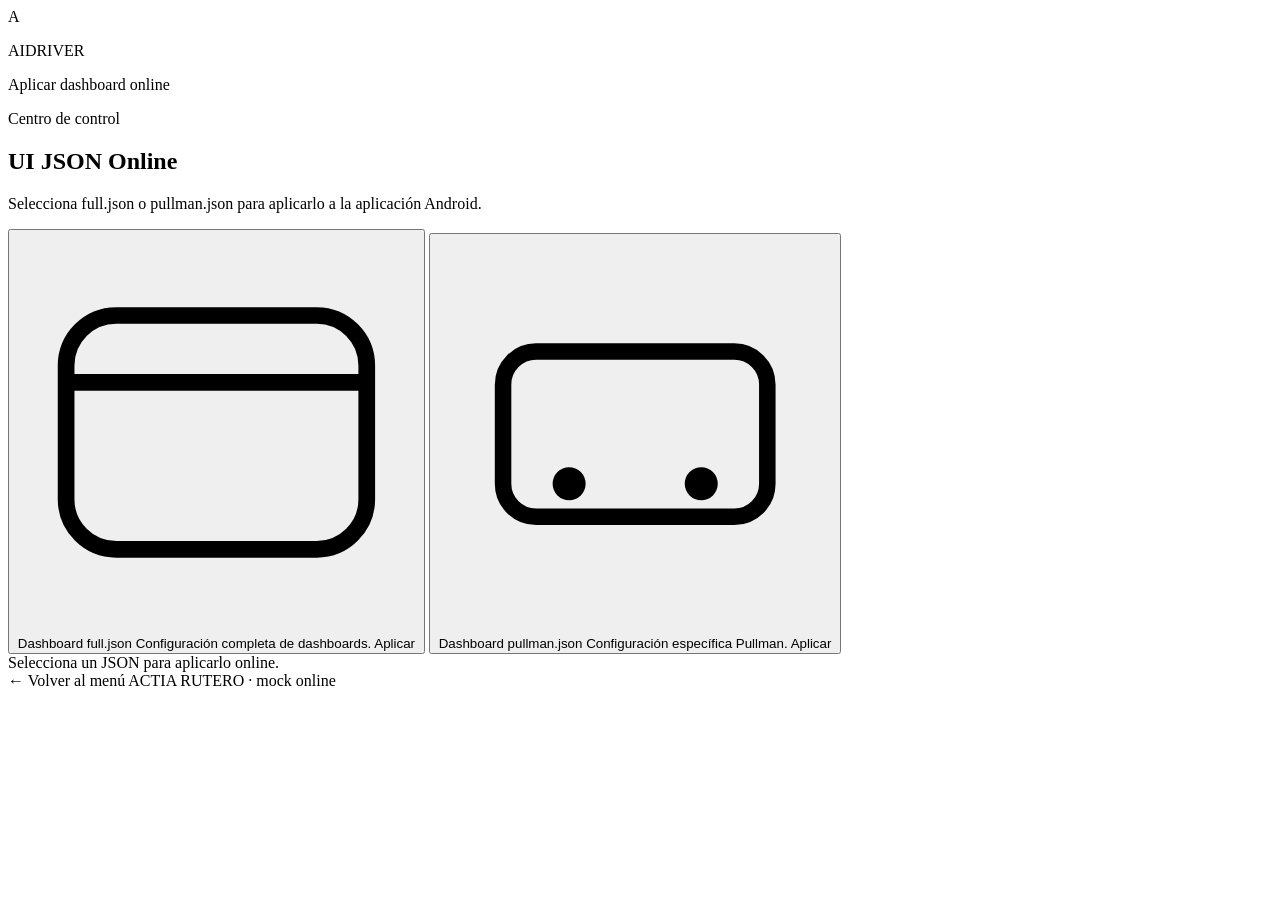
==== services/rutero/web/ui-select.html @ 40046ce6 "feat: restructurar rutas /menu, /menu/rutero, /menu/ui con selector full/pullman" ====
<!doctype html>
<html lang="es">
<head>
<meta charset="utf-8">
<meta name="viewport" content="width=device-width, initial-scale=1">
<title>RUTERO - Seleccionar UI JSON</title>
<link rel="stylesheet" href="/rutero/static/menu.css">
</head>
<body>
  <main class="shell">
    <header class="brand">
      <div class="brand-mark" aria-hidden="true">A</div>
      <div>
        <p class="brand-name">AIDRIVER</p>
        <p class="brand-sub">Aplicar dashboard online</p>
      </div>
    </header>

    <section class="hero" aria-labelledby="ui-title">
      <p class="eyebrow">Centro de control</p>
      <h1 id="ui-title">UI JSON Online</h1>
      <p class="lead">Selecciona full.json o pullman.json para aplicarlo a la aplicación Android.</p>
    </section>

    <nav class="modules" aria-label="Dashboards disponibles">
      <button class="module" data-name="full" id="btn-full">
        <span class="module-icon" aria-hidden="true">
          <svg viewBox="0 0 48 48" fill="none">
            <rect x="6" y="10" width="36" height="28" rx="6" stroke="currentColor" stroke-width="2"/>
            <path d="M6 18h36" stroke="currentColor" stroke-width="2"/>
          </svg>
        </span>
        <span class="module-copy">
          <span class="module-kicker">Dashboard</span>
          <span class="module-title">full.json</span>
          <span class="module-desc">Configuración completa de dashboards.</span>
        </span>
        <span class="module-open" aria-hidden="true">Aplicar</span>
      </button>

      <button class="module" data-name="pullman" id="btn-pullman">
        <span class="module-icon" aria-hidden="true">
          <svg viewBox="0 0 48 48" fill="none">
            <rect x="8" y="14" width="32" height="20" rx="4" stroke="currentColor" stroke-width="2"/>
            <circle cx="16" cy="30" r="2" fill="currentColor"/>
            <circle cx="32" cy="30" r="2" fill="currentColor"/>
          </svg>
        </span>
        <span class="module-copy">
          <span class="module-kicker">Dashboard</span>
          <span class="module-title">pullman.json</span>
          <span class="module-desc">Configuración específica Pullman.</span>
        </span>
        <span class="module-open" aria-hidden="true">Aplicar</span>
      </button>
    </nav>

    <div class="service-status" id="status" data-state="loading" role="status" aria-live="polite">
      <span class="service-dot" aria-hidden="true"></span>
      <span id="status-text">Selecciona un JSON para aplicarlo online.</span>
    </div>

    <footer class="footer">
      <a href="/menu" style="color:inherit;text-decoration:none;">← Volver al menú</a>
      <span>ACTIA</span>
      <span>RUTERO · mock online</span>
    </footer>
  </main>

  <script>
    (function(){
      var status = document.getElementById('status');
      var text = document.getElementById('status-text');
      function set(s, t){ if(status) status.dataset.state=s; if(text) text.textContent=t; }
      fetch('/api/dashboard/list', {cache:'no-store'})
        .then(function(r){return r.json();})
        .then(function(j){ if(j.active) set('online','Activo: '+j.active+'.json'); })
        .catch(function(){});
      document.querySelectorAll('.module[data-name]').forEach(function(btn){
        btn.addEventListener('click', function(){
          var name = btn.getAttribute('data-name');
          set('loading','Aplicando '+name+'.json...');
          fetch('/api/dashboard/select', {
            method:'POST',
            headers:{'Content-Type':'application/json'},
            body: JSON.stringify({name:name})
          }).then(function(r){return r.json();})
            .then(function(j){
              if(j.ok){ set('online','Aplicado '+name+'.json. La app Android puede cargarlo desde /api/dashboard/active'); }
              else { set('offline', j.error || 'Error'); }
            })
            .catch(function(e){ set('offline','Error: '+e.message); });
        });
      });
    })();
  </script>
</body>
</html>
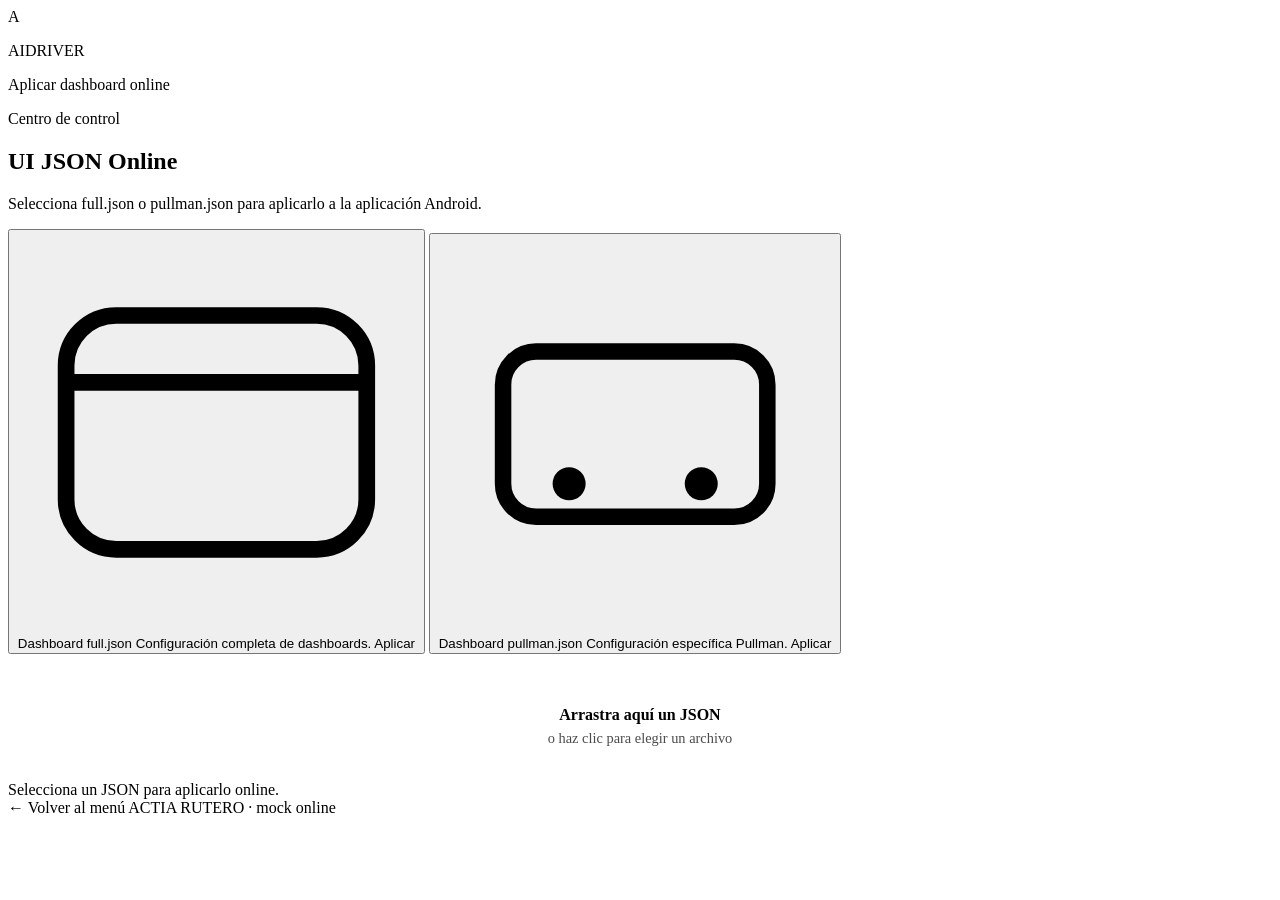
==== commit 3c95d0fc: "rutero: carga de UI JSON desde la web (arrastrar o selector) - POST /api/dashboard/upload valida y a" ====
--- a/services/rutero/web/ui-select.html
+++ b/services/rutero/web/ui-select.html
@@ -5,6 +5,28 @@
 <meta name="viewport" content="width=device-width, initial-scale=1">
 <title>RUTERO - Seleccionar UI JSON</title>
 <link rel="stylesheet" href="/rutero/static/menu.css">
+<style>
+  .dropzone {
+    display: block;
+    margin-top: 18px;
+    padding: clamp(22px, 4vw, 34px);
+    text-align: center;
+    cursor: pointer;
+    color: inherit;
+    border: 2px dashed var(--border);
+    border-radius: 20px;
+    background: rgba(255, 255, 255, 0.03);
+    transition: border-color 0.2s ease, background 0.2s ease;
+  }
+  .dropzone:hover,
+  .dropzone:focus-within,
+  .dropzone.dragover {
+    border-color: rgba(255, 167, 38, 0.65);
+    background: rgba(255, 167, 38, 0.1);
+  }
+  .dropzone-title { display: block; font-weight: 600; }
+  .dropzone-sub { display: block; margin-top: 6px; font-size: 0.9em; opacity: 0.7; }
+</style>
 </head>
 <body>
   <main class="shell">
@@ -55,6 +77,12 @@
       </button>
     </nav>
 
+    <label class="dropzone" id="dropzone">
+      <input type="file" id="file-input" accept=".json,application/json" hidden>
+      <span class="dropzone-title">Arrastra aquí un JSON</span>
+      <span class="dropzone-sub">o haz clic para elegir un archivo</span>
+    </label>
+
     <div class="service-status" id="status" data-state="loading" role="status" aria-live="polite">
       <span class="service-dot" aria-hidden="true"></span>
       <span id="status-text">Selecciona un JSON para aplicarlo online.</span>
@@ -76,17 +104,54 @@
         .then(function(r){return r.json();})
         .then(function(j){ if(j.active) set('online','Activo: '+j.active+'.json'); })
         .catch(function(){});
+      var dropzone = document.getElementById('dropzone');
+      var fileInput = document.getElementById('file-input');
+      function uploadFile(file){
+        if(!file) return;
+        if(!/\.json$/i.test(file.name) && file.type !== 'application/json'){
+          set('offline','Selecciona un archivo .json'); return;
+        }
+        set('loading','Subiendo '+file.name+'...');
+        var form = new FormData();
+        form.append('file', file, file.name);
+        fetch('/api/dashboard/upload', {method:'POST', body: form})
+          .then(function(r){
+            return r.json().catch(function(){ return {error:'respuesta invalida ('+r.status+')'}; });
+          })
+          .then(function(j){
+            if(j.ok) set('online','✓ '+j.name+'.json aplicado. La app Android lo aplicará automáticamente en unos segundos.');
+            else set('offline', j.error || 'Error');
+          })
+          .catch(function(e){ set('offline','Error: '+e.message); });
+      }
+      fileInput.addEventListener('change', function(){
+        uploadFile(fileInput.files[0]);
+        fileInput.value = '';
+      });
+      ['dragenter','dragover'].forEach(function(ev){
+        dropzone.addEventListener(ev, function(e){ e.preventDefault(); dropzone.classList.add('dragover'); });
+      });
+      ['dragleave','drop'].forEach(function(ev){
+        dropzone.addEventListener(ev, function(e){ e.preventDefault(); dropzone.classList.remove('dragover'); });
+      });
+      dropzone.addEventListener('drop', function(e){ uploadFile(e.dataTransfer.files[0]); });
+      window.addEventListener('dragover', function(e){ e.preventDefault(); });
+      window.addEventListener('drop', function(e){ e.preventDefault(); });
+
       document.querySelectorAll('.module[data-name]').forEach(function(btn){
         btn.addEventListener('click', function(){
           var name = btn.getAttribute('data-name');
-          set('loading','Aplicando '+name+'.json...');
+          set('loading','Enviando '+name+'.json al Android...');
           fetch('/api/dashboard/select', {
             method:'POST',
             headers:{'Content-Type':'application/json'},
             body: JSON.stringify({name:name})
           }).then(function(r){return r.json();})
             .then(function(j){
-              if(j.ok){ set('online','Aplicado '+name+'.json. La app Android puede cargarlo desde /api/dashboard/active'); }
+              if(j.ok){
+                set('online','✓ Enviado '+name+'.json al servidor. La app Android lo aplicará automáticamente en unos segundos.');
+                fetch('/api/dashboard/active', {cache:'no-store'}).catch(function(){});
+              }
               else { set('offline', j.error || 'Error'); }
             })
             .catch(function(e){ set('offline','Error: '+e.message); });
